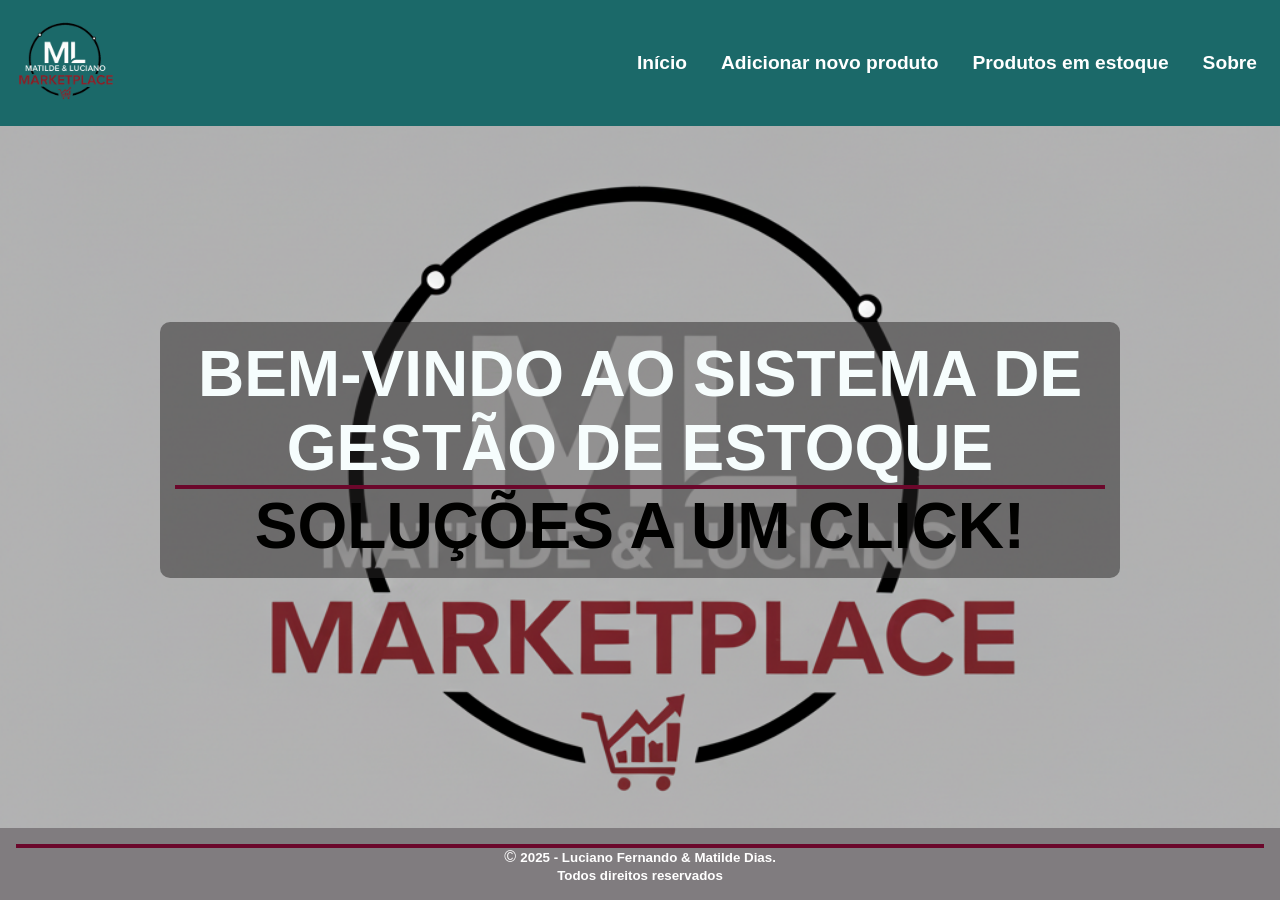
==== index.html @ ce056f5f "Segunda versao" ====
<!DOCTYPE html>
<html lang="pt-BR">
	<head>
		<meta charset="UTF-8" />
		<meta name="viewport" content="width=device-width, initial-scale=1.0" />
		<title>Página inicial</title>
		<link rel="stylesheet" href="css/index-styles.css" />
		<link rel="stylesheet" href="css/global-styles.css" />
		<link rel="stylesheet" href="css/slide-styles.css" />
	</head>
	<body>
		<!-- Barra de navegação -->
		<nav class="navbar">
			<div class="logo">
				<img class="logo" src="img/logo-ml.png" alt="Logo da ML" />
			</div>
			<div class="menu-toggle" id="menu-toggle">☰</div>
			<ul class="nav-links" id="nav-links">
				<li>
					<a href="index.html"><b>Início</b></a>
				</li>
				<li>
					<a href="pages/formulario.html"><b>Adicionar novo produto</b></a>
				</li>
				<li>
					<a href="pages/tabelaProdutos.html"><b>Produtos em estoque</b></a>
				</li>
				<li>
					<a href="pages/sobre.html"><b>Sobre</b></a>
				</li>
			</ul>
		</nav>

		<!-- Conteúdo principal -->
		<main id="main">
			<section class="container">
				<h2 id="h2">
					BEM-VINDO AO SISTEMA DE GESTÃO DE ESTOQUE <br />
					<hr />
					<b style="color: rgb(1, 1, 0)">SOLUÇÕES A UM CLICK!</b>
				</h2>
			</section>
			<!--Container de imagens com animação-->
			<div class="slide">
				<img src="img/ml-logo.jpg" alt="Logo ML" class="ativa" />
				<img src="img/img-4.jpg" alt="Img 2" />
				<img src="img/Robo-1.jpg" alt="im 3" />
				<img src="img/img-01.jpg" alt="img 4" />
				<img src="img/img-5.jpg" alt="img 5" />
				<img src="img/img-2.jpg" alt="img 6" />
				<img src="img/img-3.jpg" alt="img 7" />
				<img src="img/Assistente-men.jpg" alt="img men" />
			</div>
		</main>

		<!-- Rodapé -->
		<footer>
			<hr />
			&copy;
			<small
				><b>
					2025 - Luciano Fernando & Matilde Dias. <br />
					Todos direitos reservados</b
				></small
			>
		</footer>

		<!-- Script para abrir/fechar menu mobile -->
		<script>
			const toggle = document.getElementById("menu-toggle");
			const links = document.getElementById("nav-links");
			toggle.addEventListener("click", () => {
				links.classList.toggle("active");
			});

			//Evento transição de imagens
			let indice = 0;
			const slide = document.querySelectorAll(".slide");
			const imagens = document.querySelectorAll("img");
			setInterval(() => {
				imagens[indice].classList.remove("ativa");
				indice = (indice + 1) % imagens.length;
				imagens[indice].classList.add("ativa");
			}, 3000);
		</script>
	</body>
</html>
---- css/index-styles.css ----
h1 {
	color: rgb(255, 255, 245);
	background-color: rgb(27, 105, 105);
	text-align: center;
}

#h2 {
	text-align: center;
	/*Sobrepor*/
	position: absolute;
	top: 50%;
	left: 50%;
	transform: translate(-50%, -50%);
	color: rgb(246, 253, 253);
	background-color: rgba(40, 39, 39, 0.5);
	padding: 15px;
	border-radius: 10px;
	z-index: 100;
	font-size: 5vw;
	width: 75%;
}
---- css/global-styles.css ----
/* RESET */
*,
*::after,
*::before {
	box-sizing: border-box;
	margin: 0;
	padding: 0;
	overflow-x: hidden;
	gap: 0;
}

/* Estrutura básica */
html,
body {
	height: 100%;
	width: 100%;
	font-family: "Arial", sans-serif;
}

/* Layout geral */
body {
	display: flex;
	flex-direction: column;
	min-height: 100vh;
}

main {
	flex: 1;
	display: flex;
	justify-content: center;
	/*align-items: center;*/
	padding: 2rem;
	background-color: rgb(247, 236, 236);
}

main section {
	max-width: 800px;
	text-align: center;
}

/* ===== NAVBAR ===== */
.navbar {
	display: flex;
	justify-content: space-between;
	align-items: center;
	background-color: rgb(27, 105, 105);
	color: white;
	padding: 1rem 1rem;
	overflow: hidden;
}

/* Links do menu */
.nav-links {
	list-style: none;
	display: block;
	gap: 0;
}
.nav-links li {
	overflow: hidden;
	padding: 7px;
}
.nav-links li a {
	color: rgb(10, 9, 9);
	text-decoration: none;
	cursor: pointer;
}

.nav-links :hover {
	background-color: #dc3545;
	border-radius: 6px;
	transform: translateY(-2px);
	a {
		color: #fff;
	}
}

/* Ícone menu mobile */
.menu-toggle {
	display: none;
	font-size: 1.8rem;
	cursor: pointer;
}

.logo {
	width: 100px;
}

/*Configuração de caixas de entradas de formulários*/
input {
	width: 80%;
	padding: 8px;
	border: 1px solid #ccc;
	border-radius: 6px;
	margin-bottom: 1rem;
	font-size: 15;
	transition: border-color 0.3s ease;
	cursor: pointer;
	transition: ease;
}

button {
	width: 20%;
	cursor: pointer;
	transition: ease;
	background-color: rgb(5, 91, 102);
}

button:hover {
	background-color: #0056b3;
}

.section-btn button {
	padding: 8px;
	border: 1px solid rgb(128, 124, 127);
	border-radius: 6px;
	margin-bottom: 1rem;
	font-size: 15px;
	transition: border-color 0.3s ease;
	background-color: rgb(5, 91, 102);
	color: white;
	display: inline-block;
}

/* ===== FOOTER ===== */
footer {
	background: rgb(128, 124, 127);
	color: rgb(255, 255, 255);
	text-align: center;
	padding: 1rem;
}

hr {
	padding: 2px;
	background-color: rgb(107, 7, 43);
	border: none;
}

/*Configuração do título*/
h2 {
	color: rgb(107, 7, 43);
	font-size: 2.5em;
}

/*Caixas de dialogos*
/* Fundo escurecido atrás do diálogo */
.modal-overlay {
	position: fixed;
	top: 0;
	left: 0;
	width: 100%;
	height: 100%;
	background: rgba(0, 0, 0, 0.6);
	display: none;
	/* Escondido por padrão */
	z-index: 1000;
	justify-content: center;
	align-items: center;
}

/* Caixa de diálogo */
.modal-container {
	background: #fff;
	padding: 25px;
	border-radius: 8px;
	width: 90%;
	max-width: 400px;
	box-shadow: 0 4px 15px rgba(0, 0, 0, 0.3);
	text-align: center;
	border-top: 5px solid #007bff;
}

.modal-container h3 {
	margin-top: 0;
	color: #333;
}

.modal-container input {
	width: 100%;
	padding: 10px;
	margin: 8px 0;
	border: 1px solid #ddd;
	border-radius: 4px;
	box-sizing: border-box;
	/* Garante que o padding não aumente a largura */
}

/* Botões personalizados */
.btn-modal {
	padding: 10px 20px;
	border: none;
	border-radius: 4px;
	cursor: pointer;
	font-weight: bold;
	margin: 5px;
}

.btn-confirm {
	background-color: #28a745;
	color: white;
}

.btn-cancel {
	background-color: #6c757d;
	color: white;
}

.btn-danger {
	background-color: #dc3545;
	color: white;
}

/* ===== RESPONSIVIDADE ===== */

/* Mobile */
@media (max-width: 768px) {
	.slide {
		height: 400px;
		/* Reduz a altura do slide em telas menores */
	}

	.menu-toggle {
		display: block;
		font-size: 40px;
	}

	.nav-links {
		width: 55%;
		height: 25%;
		position: absolute;
		top: 90px;
		left: 45%;
		right: 70%;
		justify-items: center;
		justify-content: center;
		background-color: #fff;
		flex-direction: column;
		align-items: start;
		display: none;
		gap: 5px;
		border-radius: 5px;
		z-index: 1000;
	}

	.nav-links.active {
		display: flex;
	}

	.nav-links li {
		margin: 2px;
	}

	.container {
		width: 90%;
		height: auto;
	}

	.formulario {
		padding: 20px;
	}

	input {
		width: 90%;
		justify-content: center;
		align-items: start;
	}

	label {
		font-size: 11pt;
	}

	main > table {
		width: 90%;
	}

	th {
		font-size: 8pt;
	}

	td {
		font-size: 8pt;
	}

	table {
		width: 95%;
	}

	/*Configuração do botão  adicionar*/
	#add-btn {
		width: 35%;
	}

	#cancelar-btn {
		background-color: brown;
		width: 35%;
	}

	#section-btn {
		width: 90%;
		display: flex;
		gap: 20px;
		justify-content: center;
	}

	#section-btn button {
		overflow: hidden;
		width: 40%;
		height: 35px;
	}

	#sobre {
		padding: 20px 15px;
		/* Reduz o padding em telas pequenas */
	}

	#sobre h2 {
		font-size: 1.5em;
		/* Reduz o tamanho da fonte do título */
	}

	/*Configuração do título*/
	h2 {
		color: rgb(107, 7, 43);
		font-size: 1.5em;
	}
}

/* Tablet e Desktop */
@media (min-width: 769px) {
	#main {
		display: grid;
		grid-template-columns: 1fr 1fr 1fr 23%;

		grid-template-areas:
			"container  container container  button"
			"container  container container  button"
			"container  container container  button";
	}

	.nav-links {
		display: flex !important;
		font-size: 1.2rem;
		z-index: 100;
		gap: 20px;
	}
	.nav-links li a {
		color: rgb(255, 255, 255);
		text-decoration: none;
		cursor: pointer;
	}
	.container {
		width: 80%;
		height: auto;
	}

	table {
		width: 100%;
	}

	#container {
		width: 100%;
		grid-area: container;
		gap: 0;
	}

	#section-btn {
		flex-direction: column;
		display: flex;
		grid-area: button;
	}
}
---- css/slide-styles.css ----
/*Configuração de container section*/
section.container {
	padding: 0;
	margin: 0;
	gap: 0;
}

/*Configuração extra de container main*/
#main {
	padding: 0;
	margin: 0;
	gap: 0;
	flex-direction: column;
	display: flex;
	justify-content: center;
}
/*Configuração de estilos de container de slides*/
.slide {
	display: block;
	position: relative;
	margin-left: auto;
	margin-right: auto;
	overflow-y: hidden;
	overflow-x: hidden;

	/*Colocar em baixo do conteúdo*/
	background-size: cover;
	background-position: center;

	width: 100%;
	/*max-width: 100%;*/
	height: 100vh;
	/*z-index: 1;*/
}

/*Configuração de estilos de imagens*/
.slide img {
	width: 100%;
	height: 100%;

	/*Efeitos transição*/
	opacity: 0;
	display: flex;
	position: absolute;
	margin-left: auto;
	margin-right: auto;
	object-fit: cover;
	animation: slide 1s infinite;
	transition: transform 1s ease-in-out;
	left: 0%;
	right: 0%;
	background-size: cover;
	background-position: center;
}

/*Ativa*/
.slide img.ativa {
	opacity: 1;
}
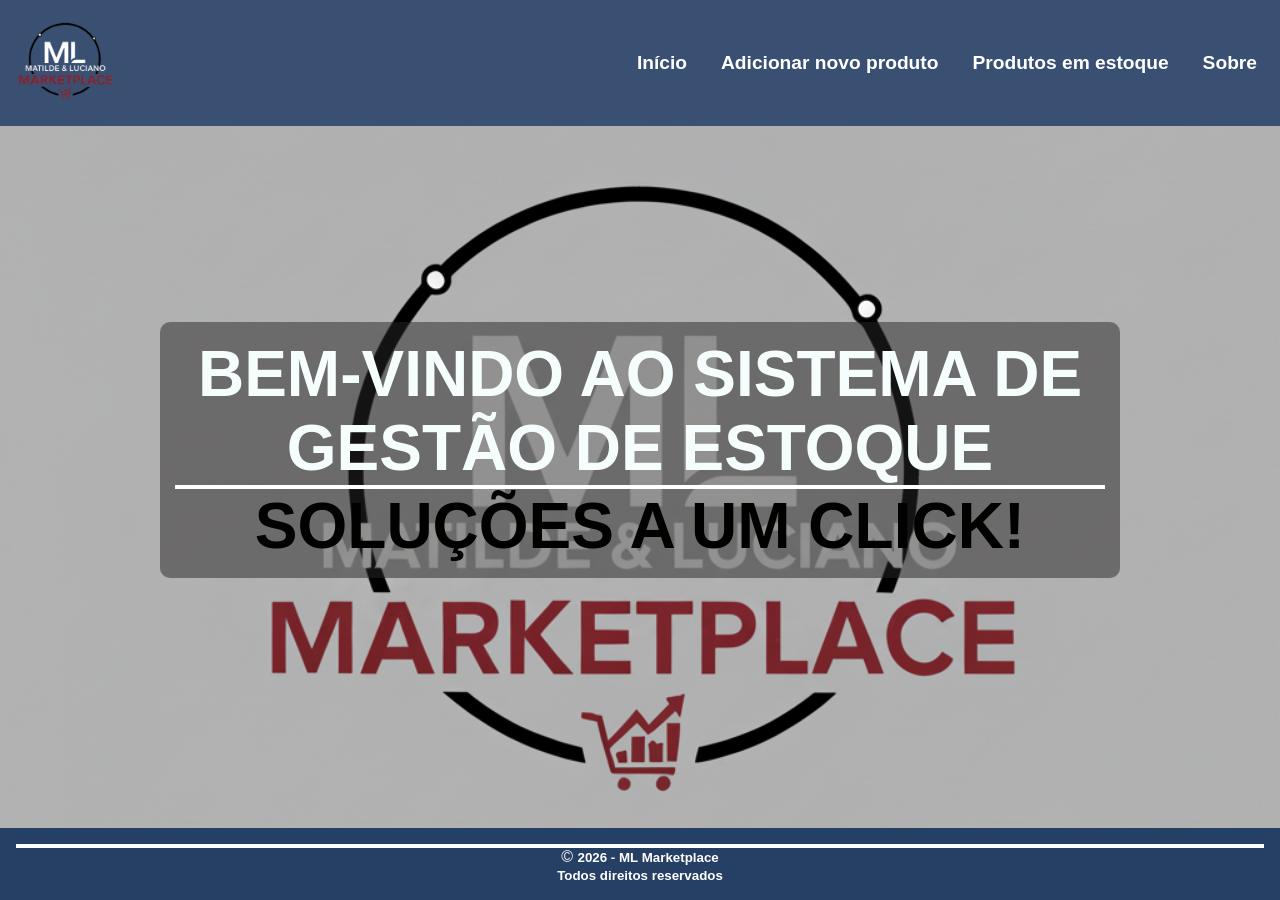
==== commit 6cbd4454: "sobre" ====
--- a/index.html
+++ b/index.html
@@ -1,87 +1,87 @@
-<!DOCTYPE html>
-<html lang="pt-BR">
-	<head>
-		<meta charset="UTF-8" />
-		<meta name="viewport" content="width=device-width, initial-scale=1.0" />
-		<title>Página inicial</title>
-		<link rel="stylesheet" href="css/index-styles.css" />
-		<link rel="stylesheet" href="css/global-styles.css" />
-		<link rel="stylesheet" href="css/slide-styles.css" />
-	</head>
-	<body>
-		<!-- Barra de navegação -->
-		<nav class="navbar">
-			<div class="logo">
-				<img class="logo" src="img/logo-ml.png" alt="Logo da ML" />
-			</div>
-			<div class="menu-toggle" id="menu-toggle">☰</div>
-			<ul class="nav-links" id="nav-links">
-				<li>
-					<a href="index.html"><b>Início</b></a>
-				</li>
-				<li>
-					<a href="pages/formulario.html"><b>Adicionar novo produto</b></a>
-				</li>
-				<li>
-					<a href="pages/tabelaProdutos.html"><b>Produtos em estoque</b></a>
-				</li>
-				<li>
-					<a href="pages/sobre.html"><b>Sobre</b></a>
-				</li>
-			</ul>
-		</nav>
-
-		<!-- Conteúdo principal -->
-		<main id="main">
-			<section class="container">
-				<h2 id="h2">
-					BEM-VINDO AO SISTEMA DE GESTÃO DE ESTOQUE <br />
-					<hr />
-					<b style="color: rgb(1, 1, 0)">SOLUÇÕES A UM CLICK!</b>
-				</h2>
-			</section>
-			<!--Container de imagens com animação-->
-			<div class="slide">
-				<img src="img/ml-logo.jpg" alt="Logo ML" class="ativa" />
-				<img src="img/img-4.jpg" alt="Img 2" />
-				<img src="img/Robo-1.jpg" alt="im 3" />
-				<img src="img/img-01.jpg" alt="img 4" />
-				<img src="img/img-5.jpg" alt="img 5" />
-				<img src="img/img-2.jpg" alt="img 6" />
-				<img src="img/img-3.jpg" alt="img 7" />
-				<img src="img/Assistente-men.jpg" alt="img men" />
-			</div>
-		</main>
-
-		<!-- Rodapé -->
-		<footer>
-			<hr />
-			&copy;
-			<small
-				><b>
-					2025 - Luciano Fernando & Matilde Dias. <br />
-					Todos direitos reservados</b
-				></small
-			>
-		</footer>
-
-		<!-- Script para abrir/fechar menu mobile -->
-		<script>
-			const toggle = document.getElementById("menu-toggle");
-			const links = document.getElementById("nav-links");
-			toggle.addEventListener("click", () => {
-				links.classList.toggle("active");
-			});
-
-			//Evento transição de imagens
-			let indice = 0;
-			const slide = document.querySelectorAll(".slide");
-			const imagens = document.querySelectorAll("img");
-			setInterval(() => {
-				imagens[indice].classList.remove("ativa");
-				indice = (indice + 1) % imagens.length;
-				imagens[indice].classList.add("ativa");
-			}, 3000);
-		</script>
-	</body>
-</html>
+<!DOCTYPE html>
+<html lang="pt-BR">
+	<head>
+		<meta charset="UTF-8" />
+		<meta name="viewport" content="width=device-width, initial-scale=1.0" />
+		<title>Página inicial</title>
+		<link rel="stylesheet" href="css/index-styles.css" />
+		<link rel="stylesheet" href="css/global-styles.css" />
+		<link rel="stylesheet" href="css/slide-styles.css" />
+	</head>
+	<body>
+		<!-- Barra de navegação -->
+		<nav class="navbar">
+			<div class="logo">
+				<img class="logo" src="img/logo-ml.png" alt="Logo da ML" />
+			</div>
+			<div class="menu-toggle" id="menu-toggle">☰</div>
+			<ul class="nav-links" id="nav-links">
+				<li>
+					<a href="index.html"><b>Início</b></a>
+				</li>
+				<li>
+					<a href="pages/formulario.html"><b>Adicionar novo produto</b></a>
+				</li>
+				<li>
+					<a href="pages/tabelaProdutos.html"><b>Produtos em estoque</b></a>
+				</li>
+				<li>
+					<a href="pages/sobre.html"><b>Sobre</b></a>
+				</li>
+			</ul>
+		</nav>
+
+		<!-- Conteúdo principal -->
+		<main id="main">
+			<section class="container">
+				<h2 id="h2">
+					BEM-VINDO AO SISTEMA DE GESTÃO DE ESTOQUE <br />
+					<hr />
+					<b style="color: rgb(1, 1, 0)">SOLUÇÕES A UM CLICK!</b>
+				</h2>
+			</section>
+			<!--Container de imagens com animação-->
+			<div class="slide">
+				<img src="img/ml-logo.jpg" alt="Logo ML" class="ativa" />
+				<img src="img/img-4.jpg" alt="Img 2" />
+				<img src="img/Robo-1.jpg" alt="im 3" />
+				<img src="img/img-01.jpg" alt="img 4" />
+				<img src="img/img-5.jpg" alt="img 5" />
+				<img src="img/img-2.jpg" alt="img 6" />
+				<img src="img/img-3.jpg" alt="img 7" />
+				<img src="img/Assistente-men.jpg" alt="img men" />
+			</div>
+		</main>
+
+		<!-- Rodapé -->
+		<footer>
+			<hr />
+			&copy;
+			<small
+				><b
+					>2026 - ML Marketplace <br />
+					Todos direitos reservados</b
+				></small
+			>
+		</footer>
+
+		<!-- Script para abrir/fechar menu mobile -->
+		<script>
+			const toggle = document.getElementById("menu-toggle");
+			const links = document.getElementById("nav-links");
+			toggle.addEventListener("click", () => {
+				links.classList.toggle("active");
+			});
+
+			//Evento transição de imagens
+			let indice = 0;
+			const slide = document.querySelectorAll(".slide");
+			const imagens = document.querySelectorAll("img");
+			setInterval(() => {
+				imagens[indice].classList.remove("ativa");
+				indice = (indice + 1) % imagens.length;
+				imagens[indice].classList.add("ativa");
+			}, 3000);
+		</script>
+	</body>
+</html>
--- a/css/index-styles.css
+++ b/css/index-styles.css
@@ -1,21 +1,21 @@
-h1 {
-	color: rgb(255, 255, 245);
-	background-color: rgb(27, 105, 105);
-	text-align: center;
-}
-
-#h2 {
-	text-align: center;
-	/*Sobrepor*/
-	position: absolute;
-	top: 50%;
-	left: 50%;
-	transform: translate(-50%, -50%);
-	color: rgb(246, 253, 253);
-	background-color: rgba(40, 39, 39, 0.5);
-	padding: 15px;
-	border-radius: 10px;
-	z-index: 100;
-	font-size: 5vw;
-	width: 75%;
-}
+h1 {
+	color: rgb(255, 255, 245);
+	background-color: rgb(27, 105, 105);
+	text-align: center;
+}
+
+#h2 {
+	text-align: center;
+	/*Sobrepor*/
+	position: absolute;
+	top: 50%;
+	left: 50%;
+	transform: translate(-50%, -50%);
+	color: rgb(246, 253, 253);
+	background-color: rgba(40, 39, 39, 0.5);
+	padding: 15px;
+	border-radius: 10px;
+	z-index: 100;
+	font-size: 5vw;
+	width: 75%;
+}
--- a/css/global-styles.css
+++ b/css/global-styles.css
@@ -1,370 +1,406 @@
-/* RESET */
-*,
-*::after,
-*::before {
-	box-sizing: border-box;
-	margin: 0;
-	padding: 0;
-	overflow-x: hidden;
-	gap: 0;
-}
-
-/* Estrutura básica */
-html,
-body {
-	height: 100%;
-	width: 100%;
-	font-family: "Arial", sans-serif;
-}
-
-/* Layout geral */
-body {
-	display: flex;
-	flex-direction: column;
-	min-height: 100vh;
-}
-
-main {
-	flex: 1;
-	display: flex;
-	justify-content: center;
-	/*align-items: center;*/
-	padding: 2rem;
-	background-color: rgb(247, 236, 236);
-}
-
-main section {
-	max-width: 800px;
-	text-align: center;
-}
-
-/* ===== NAVBAR ===== */
-.navbar {
-	display: flex;
-	justify-content: space-between;
-	align-items: center;
-	background-color: rgb(27, 105, 105);
-	color: white;
-	padding: 1rem 1rem;
-	overflow: hidden;
-}
-
-/* Links do menu */
-.nav-links {
-	list-style: none;
-	display: block;
-	gap: 0;
-}
-.nav-links li {
-	overflow: hidden;
-	padding: 7px;
-}
-.nav-links li a {
-	color: rgb(10, 9, 9);
-	text-decoration: none;
-	cursor: pointer;
-}
-
-.nav-links :hover {
-	background-color: #dc3545;
-	border-radius: 6px;
-	transform: translateY(-2px);
-	a {
-		color: #fff;
-	}
-}
-
-/* Ícone menu mobile */
-.menu-toggle {
-	display: none;
-	font-size: 1.8rem;
-	cursor: pointer;
-}
-
-.logo {
-	width: 100px;
-}
-
-/*Configuração de caixas de entradas de formulários*/
-input {
-	width: 80%;
-	padding: 8px;
-	border: 1px solid #ccc;
-	border-radius: 6px;
-	margin-bottom: 1rem;
-	font-size: 15;
-	transition: border-color 0.3s ease;
-	cursor: pointer;
-	transition: ease;
-}
-
-button {
-	width: 20%;
-	cursor: pointer;
-	transition: ease;
-	background-color: rgb(5, 91, 102);
-}
-
-button:hover {
-	background-color: #0056b3;
-}
-
-.section-btn button {
-	padding: 8px;
-	border: 1px solid rgb(128, 124, 127);
-	border-radius: 6px;
-	margin-bottom: 1rem;
-	font-size: 15px;
-	transition: border-color 0.3s ease;
-	background-color: rgb(5, 91, 102);
-	color: white;
-	display: inline-block;
-}
-
-/* ===== FOOTER ===== */
-footer {
-	background: rgb(128, 124, 127);
-	color: rgb(255, 255, 255);
-	text-align: center;
-	padding: 1rem;
-}
-
-hr {
-	padding: 2px;
-	background-color: rgb(107, 7, 43);
-	border: none;
-}
-
-/*Configuração do título*/
-h2 {
-	color: rgb(107, 7, 43);
-	font-size: 2.5em;
-}
-
-/*Caixas de dialogos*
-/* Fundo escurecido atrás do diálogo */
-.modal-overlay {
-	position: fixed;
-	top: 0;
-	left: 0;
-	width: 100%;
-	height: 100%;
-	background: rgba(0, 0, 0, 0.6);
-	display: none;
-	/* Escondido por padrão */
-	z-index: 1000;
-	justify-content: center;
-	align-items: center;
-}
-
-/* Caixa de diálogo */
-.modal-container {
-	background: #fff;
-	padding: 25px;
-	border-radius: 8px;
-	width: 90%;
-	max-width: 400px;
-	box-shadow: 0 4px 15px rgba(0, 0, 0, 0.3);
-	text-align: center;
-	border-top: 5px solid #007bff;
-}
-
-.modal-container h3 {
-	margin-top: 0;
-	color: #333;
-}
-
-.modal-container input {
-	width: 100%;
-	padding: 10px;
-	margin: 8px 0;
-	border: 1px solid #ddd;
-	border-radius: 4px;
-	box-sizing: border-box;
-	/* Garante que o padding não aumente a largura */
-}
-
-/* Botões personalizados */
-.btn-modal {
-	padding: 10px 20px;
-	border: none;
-	border-radius: 4px;
-	cursor: pointer;
-	font-weight: bold;
-	margin: 5px;
-}
-
-.btn-confirm {
-	background-color: #28a745;
-	color: white;
-}
-
-.btn-cancel {
-	background-color: #6c757d;
-	color: white;
-}
-
-.btn-danger {
-	background-color: #dc3545;
-	color: white;
-}
-
-/* ===== RESPONSIVIDADE ===== */
-
-/* Mobile */
-@media (max-width: 768px) {
-	.slide {
-		height: 400px;
-		/* Reduz a altura do slide em telas menores */
-	}
-
-	.menu-toggle {
-		display: block;
-		font-size: 40px;
-	}
-
-	.nav-links {
-		width: 55%;
-		height: 25%;
-		position: absolute;
-		top: 90px;
-		left: 45%;
-		right: 70%;
-		justify-items: center;
-		justify-content: center;
-		background-color: #fff;
-		flex-direction: column;
-		align-items: start;
-		display: none;
-		gap: 5px;
-		border-radius: 5px;
-		z-index: 1000;
-	}
-
-	.nav-links.active {
-		display: flex;
-	}
-
-	.nav-links li {
-		margin: 2px;
-	}
-
-	.container {
-		width: 90%;
-		height: auto;
-	}
-
-	.formulario {
-		padding: 20px;
-	}
-
-	input {
-		width: 90%;
-		justify-content: center;
-		align-items: start;
-	}
-
-	label {
-		font-size: 11pt;
-	}
-
-	main > table {
-		width: 90%;
-	}
-
-	th {
-		font-size: 8pt;
-	}
-
-	td {
-		font-size: 8pt;
-	}
-
-	table {
-		width: 95%;
-	}
-
-	/*Configuração do botão  adicionar*/
-	#add-btn {
-		width: 35%;
-	}
-
-	#cancelar-btn {
-		background-color: brown;
-		width: 35%;
-	}
-
-	#section-btn {
-		width: 90%;
-		display: flex;
-		gap: 20px;
-		justify-content: center;
-	}
-
-	#section-btn button {
-		overflow: hidden;
-		width: 40%;
-		height: 35px;
-	}
-
-	#sobre {
-		padding: 20px 15px;
-		/* Reduz o padding em telas pequenas */
-	}
-
-	#sobre h2 {
-		font-size: 1.5em;
-		/* Reduz o tamanho da fonte do título */
-	}
-
-	/*Configuração do título*/
-	h2 {
-		color: rgb(107, 7, 43);
-		font-size: 1.5em;
-	}
-}
-
-/* Tablet e Desktop */
-@media (min-width: 769px) {
-	#main {
-		display: grid;
-		grid-template-columns: 1fr 1fr 1fr 23%;
-
-		grid-template-areas:
-			"container  container container  button"
-			"container  container container  button"
-			"container  container container  button";
-	}
-
-	.nav-links {
-		display: flex !important;
-		font-size: 1.2rem;
-		z-index: 100;
-		gap: 20px;
-	}
-	.nav-links li a {
-		color: rgb(255, 255, 255);
-		text-decoration: none;
-		cursor: pointer;
-	}
-	.container {
-		width: 80%;
-		height: auto;
-	}
-
-	table {
-		width: 100%;
-	}
-
-	#container {
-		width: 100%;
-		grid-area: container;
-		gap: 0;
-	}
-
-	#section-btn {
-		flex-direction: column;
-		display: flex;
-		grid-area: button;
-	}
-}
+/* RESET */
+*,
+*::after,
+*::before {
+	box-sizing: border-box;
+	margin: 0;
+	padding: 0;
+	overflow-x: hidden;
+	gap: 0;
+}
+
+:root {
+	--bg: #5f5b5c50;
+	--bg-hover: #ffff;
+	--text: #193868;
+	--primary: #021f4bc7;
+	--btn-hover: #0056b3;
+	--btn-text: #ffff;
+}
+
+/* Estrutura básica */
+html,
+body {
+	height: 100%;
+	width: 100%;
+	font-family: "Arial", sans-serif;
+}
+
+/* Layout geral */
+body {
+	display: flex;
+	flex-direction: column;
+	min-height: 100vh;
+}
+
+main {
+	flex: 1;
+	display: flex;
+	justify-content: center;
+	padding: 2rem;
+	background-color: var(--bg);
+
+	overflow: hidden;
+}
+
+main section {
+	max-width: 800px;
+	text-align: center;
+}
+
+/* ===== NAVBAR ===== */
+.navbar {
+	display: flex;
+	justify-content: space-between;
+	align-items: center;
+	background-color: var(--primary);
+	color: white;
+	padding: 1rem 1rem;
+	overflow: hidden;
+}
+
+/* Links do menu */
+.nav-links {
+	list-style: none;
+	display: block;
+	gap: 0;
+}
+
+.nav-links li {
+	overflow: hidden;
+	padding: 7px;
+}
+
+.nav-links li a {
+	color: rgb(10, 9, 9);
+	text-decoration: none;
+	cursor: pointer;
+}
+
+.nav-links :hover {
+	background-color: var(--bg);
+	border-radius: 6px;
+	transform: translateY(-2px);
+	cursor: pointer;
+
+	a:hover {
+		background-color: var(--bg-hover);
+	}
+}
+
+
+
+/* Ícone menu mobile */
+.menu-toggle {
+	display: none;
+	font-size: 1.8rem;
+	cursor: pointer;
+}
+
+.logo {
+	width: 100px;
+}
+
+/*Configuração de caixas de entradas de formulários*/
+input {
+	width: 80%;
+	padding: 8px;
+	border: 1px solid #ccc;
+	border-radius: 6px;
+	margin-bottom: 1rem;
+	font-size: 15;
+	transition: border-color 0.3s ease;
+	cursor: pointer;
+	transition: ease;
+}
+
+button {
+	width: 20%;
+	cursor: pointer;
+	transition: ease;
+	background-color: var(--primary);
+	font-size: 1rem;
+}
+
+button:hover {
+	background-color: var(--btn-hover);
+}
+
+
+.section-btn button {
+	padding: 8px;
+	border: 1px solid rgb(128, 124, 127);
+	border-radius: 6px;
+	margin-bottom: 0.6rem;
+	font-size: 15px;
+	transition: border-color 0.3s ease;
+	color: var(--btn-text);
+}
+
+/* ===== FOOTER ===== */
+footer {
+	background: #021f4bda;
+	color: #FFFF;
+	text-align: center;
+	padding: 1rem;
+}
+
+hr {
+	padding: 2px;
+	background-color: var(--bg-hover);
+	border: none;
+}
+
+/*Configuração do título*/
+h2 {
+	color: var(--text);
+	font-size: 1.5em;
+}
+
+/*Caixas de dialogos*
+/* Fundo escurecido atrás do diálogo */
+.modal-overlay {
+	position: fixed;
+	top: 0;
+	left: 0;
+	width: 100%;
+	height: 100%;
+	background: rgba(0, 0, 0, 0.6);
+	display: none;
+	/* Escondido por padrão */
+	z-index: 1000;
+	justify-content: center;
+	align-items: center;
+}
+
+/* Caixa de diálogo */
+.modal-container {
+	background: #fff;
+	padding: 25px;
+	border-radius: 8px;
+	width: 90%;
+	max-width: 400px;
+	box-shadow: 0 4px 15px rgba(0, 0, 0, 0.3);
+	text-align: center;
+	border-top: 5px solid #007bff;
+}
+
+.modal-container h3 {
+	margin-top: 0;
+	color: #333;
+}
+
+.modal-container input {
+	width: 100%;
+	padding: 10px;
+	margin: 8px 0;
+	border: 1px solid #ddd;
+	border-radius: 4px;
+	box-sizing: border-box;
+	/* Garante que o padding não aumente a largura */
+}
+
+/* Botões personalizados */
+.btn-modal {
+	padding: 10px 20px;
+	border: none;
+	border-radius: 4px;
+	cursor: pointer;
+	font-weight: bold;
+	margin: 5px;
+}
+
+.btn-confirm {
+	background-color: #28a745;
+	color: white;
+}
+
+.btn-cancel {
+	background-color: #6c757d;
+	color: white;
+}
+
+.btn-danger {
+	background-color: #dc3545;
+	color: white;
+}
+
+/* ===== RESPONSIVIDADE ===== */
+
+/* Mobile */
+@media (max-width: 768px) {
+	.slide {
+		height: 400px;
+		/* Reduz a altura do slide em telas menores */
+	}
+
+	.menu-toggle {
+		display: block;
+		font-size: 40px;
+	}
+
+	.nav-links {
+		width: 55%;
+		height: 25%;
+		position: absolute;
+		top: 90px;
+		left: 45%;
+		right: 70%;
+		justify-items: center;
+		justify-content: center;
+		background-color: #fff;
+		flex-direction: column;
+		align-items: start;
+		display: none;
+		gap: 5px;
+		border-radius: 5px;
+		z-index: 1000;
+	}
+
+	.nav-links.active {
+		display: flex;
+	}
+
+	.nav-links li {
+		margin: 2px;
+	}
+
+	.container {
+		width: 90%;
+		height: auto;
+	}
+
+	.formulario {
+		padding: 20px;
+	}
+
+	input {
+		width: 90%;
+		justify-content: center;
+		align-items: start;
+	}
+
+
+	main>table {
+		width: 90%;
+	}
+
+	th {
+		font-size: 8pt;
+	}
+
+	td {
+		font-size: 8pt;
+	}
+
+	table {
+		width: 95%;
+	}
+
+	/*Configuração do botão  adicionar*/
+	#add-btn {
+		width: 80%;
+	}
+
+	#cancelar-btn {
+		width: 80%;
+	}
+
+	#section-btn {
+		width: 90%;
+		display: flex;
+		gap: 20px;
+		justify-content: center;
+	}
+
+	#section-btn button {
+		overflow: hidden;
+		width: 40%;
+		height: 35px;
+	}
+
+	#sobre {
+		padding: 20px 15px;
+		/* Reduz o padding em telas pequenas */
+	}
+
+	#sobre h2 {
+		font-size: 1.5em;
+		/* Reduz o tamanho da fonte do título */
+	}
+
+}
+
+/* Tablet e Desktop */
+@media (min-width: 769px) {
+	#main {
+		display: grid;
+		grid-template-columns: 1fr 1fr 1fr 23%;
+
+		grid-template-areas:
+			"container  container container  button"
+			"container  container container  button"
+			"container  container container  button";
+	}
+
+	.nav-links {
+		display: flex !important;
+		font-size: 1.2rem;
+		z-index: 100;
+		gap: 20px;
+	}
+
+	.nav-links li a {
+		color: rgb(255, 255, 255);
+		text-decoration: none;
+		cursor: pointer;
+	}
+
+	.nav-links :hover {
+		background-color: var(--bg-hover);
+
+		a {
+			color: var(--text);
+		}
+	}
+
+	.container {
+		width: 80%;
+		height: auto;
+	}
+
+	table {
+		width: 100%;
+	}
+
+	#container {
+		width: 100%;
+		grid-area: container;
+		gap: 0;
+	}
+
+	#btn-form {
+
+		display: flex;
+		gap: 40px;
+		justify-content: center;
+		align-items: center;
+		flex-direction: row;
+
+	}
+
+	#add-btn {
+		width: 200px;
+	}
+
+	#cancelar-btn {
+
+		width: 200px;
+	}
+
+	#section-btn {
+		flex-direction: column;
+		display: flex;
+		grid-area: button;
+	}
+}
--- a/css/slide-styles.css
+++ b/css/slide-styles.css
@@ -1,59 +1,59 @@
-/*Configuração de container section*/
-section.container {
-	padding: 0;
-	margin: 0;
-	gap: 0;
-}
-
-/*Configuração extra de container main*/
-#main {
-	padding: 0;
-	margin: 0;
-	gap: 0;
-	flex-direction: column;
-	display: flex;
-	justify-content: center;
-}
-/*Configuração de estilos de container de slides*/
-.slide {
-	display: block;
-	position: relative;
-	margin-left: auto;
-	margin-right: auto;
-	overflow-y: hidden;
-	overflow-x: hidden;
-
-	/*Colocar em baixo do conteúdo*/
-	background-size: cover;
-	background-position: center;
-
-	width: 100%;
-	/*max-width: 100%;*/
-	height: 100vh;
-	/*z-index: 1;*/
-}
-
-/*Configuração de estilos de imagens*/
-.slide img {
-	width: 100%;
-	height: 100%;
-
-	/*Efeitos transição*/
-	opacity: 0;
-	display: flex;
-	position: absolute;
-	margin-left: auto;
-	margin-right: auto;
-	object-fit: cover;
-	animation: slide 1s infinite;
-	transition: transform 1s ease-in-out;
-	left: 0%;
-	right: 0%;
-	background-size: cover;
-	background-position: center;
-}
-
-/*Ativa*/
-.slide img.ativa {
-	opacity: 1;
-}
+/*Configuração de container section*/
+section.container {
+	padding: 0;
+	margin: 0;
+	gap: 0;
+}
+
+/*Configuração extra de container main*/
+#main {
+	padding: 0;
+	margin: 0;
+	gap: 0;
+	flex-direction: column;
+	display: flex;
+	justify-content: center;
+}
+/*Configuração de estilos de container de slides*/
+.slide {
+	display: block;
+	position: relative;
+	margin-left: auto;
+	margin-right: auto;
+	overflow-y: hidden;
+	overflow-x: hidden;
+
+	/*Colocar em baixo do conteúdo*/
+	background-size: cover;
+	background-position: center;
+
+	width: 100%;
+	/*max-width: 100%;*/
+	height: 100vh;
+	/*z-index: 1;*/
+}
+
+/*Configuração de estilos de imagens*/
+.slide img {
+	width: 100%;
+	height: 100%;
+
+	/*Efeitos transição*/
+	opacity: 0;
+	display: flex;
+	position: absolute;
+	margin-left: auto;
+	margin-right: auto;
+	object-fit: cover;
+	animation: slide 1s infinite;
+	transition: transform 1s ease-in-out;
+	left: 0%;
+	right: 0%;
+	background-size: cover;
+	background-position: center;
+}
+
+/*Ativa*/
+.slide img.ativa {
+	opacity: 1;
+}
